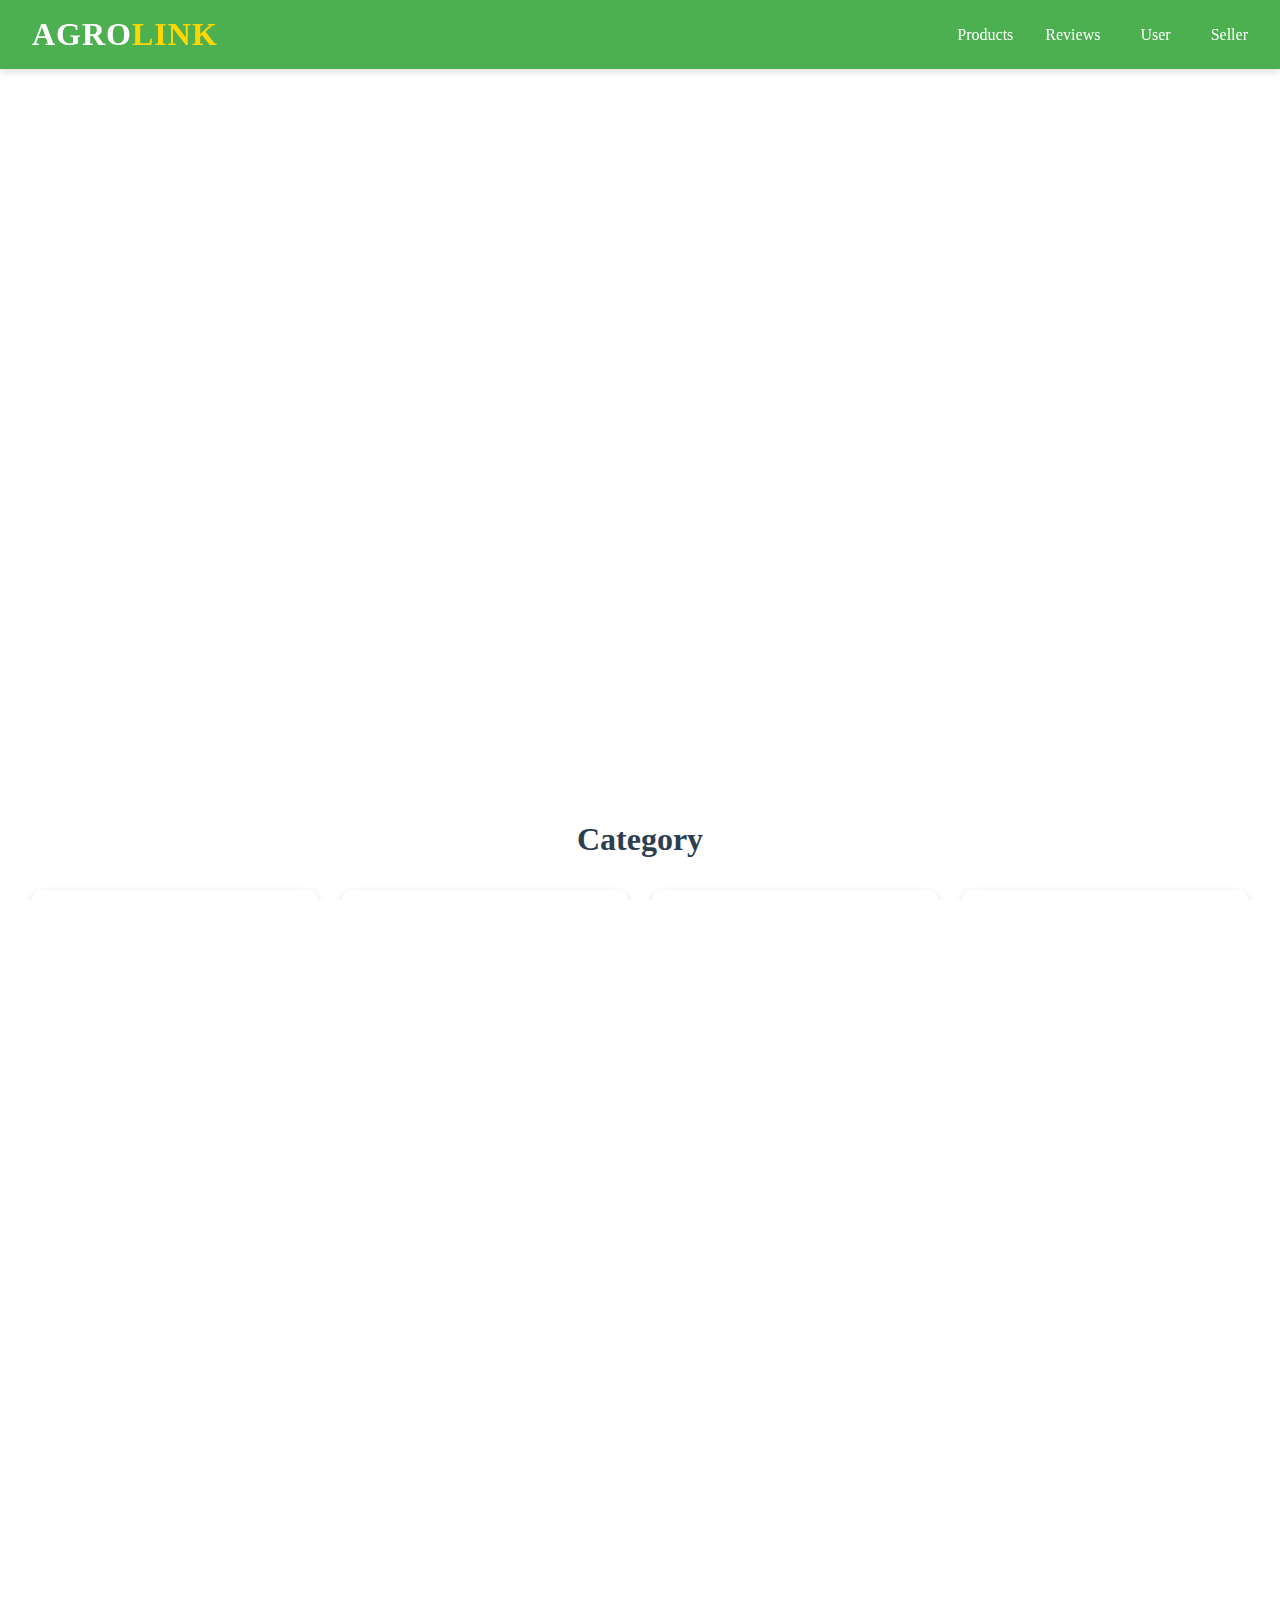
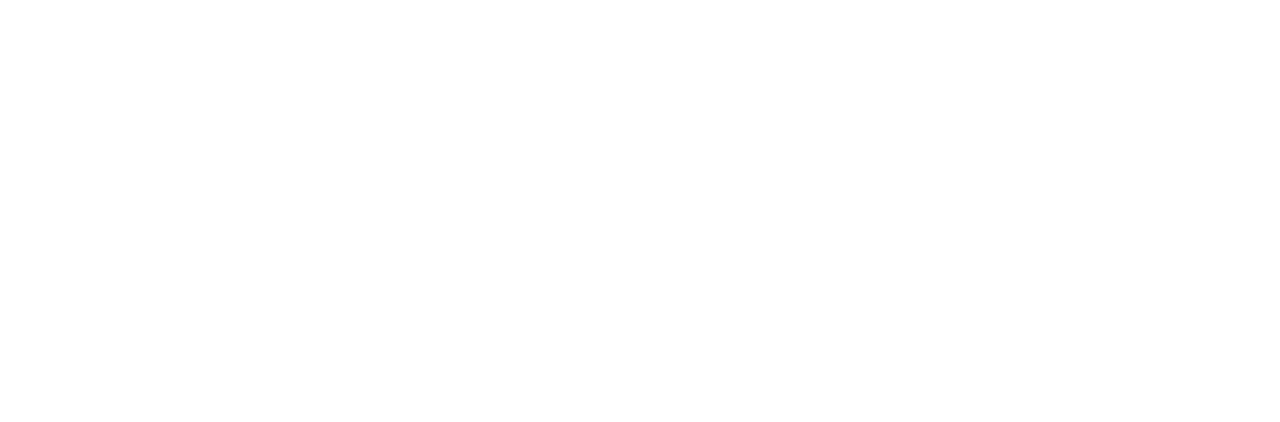
==== index.html @ 4ef07066 "Update index.html" ====
<!DOCTYPE html>
<html lang="en">
  <head>
    <meta charset="UTF-8" />
    <meta name="viewport" content="width=device-width, initial-scale=1.0" />
    <title>AgroLink</title>
    <link rel="stylesheet" href="style.css" />
  </head>
  <body>
    <header class="navbar">
      <div class="logo">Agro<span>Link</span></div>
      <nav>
        <a href="products.html" class="nav-item nav-link">Products</a>
        <a href="#reviews" class="nav-item nav-link">Reviews</a>
        <a href="front.html" class="nav-link">
          <i class="fas fa-user"></i>User
        </a>
        <a href="seller.html" class="nav-link">
          <i class="fas fa-store"></i>Seller
        </a>
      </nav>
    </header>

    <!-- Hero Section -->
    <section class="hero">
      <div class="hero-content">
        <h1>Agro<span>Link</span></h1>
        <div class="connect-lines"></div>
        <p>
          Connecting Farmers and Consumers - Bringing Fresh Produce to Your
          Doorstep!
        </p>
      </div>
    </section>

    <!-- Categories Section -->
    <section class="categories">
      <h2>Category</h2>
      <div class="category-grid">
        <div class="category-card" style="background-image: url('rice.webp')">
          <span>Rice</span>
        </div>
        <div class="category-card" style="background-image: url('wheat.webp')">
          <span>Wheat</span>
        </div>
        <div class="category-card" style="background-image: url('nuts.webp')">
          <span>Nuts</span>
        </div>
        <div class="category-card" style="background-image: url('sugar.webp')">
          <span>Sugar</span>
        </div>
        <div class="category-card" style="background-image: url('spices.webp')">
          <span>Spices</span>
        </div>
        <div class="category-card" style="background-image: url('fruits.webp')">
          <span>Fruits</span>
        </div>
        <div
          class="category-card"
          style="background-image: url('vegetables.webp')"
        >
          <span>Vegetables</span>
        </div>
        <div class="category-card" style="background-image: url('pulses.webp')">
          <span>Pulses</span>
        </div>
      </div>
    </section>
    <!--Review-->



    <main>
      <div class="user-review">
        <section class="review-section" id="reviews">
          <h2 class="testimonial-heading">User Reviews</h2>
          <div class="review-cards">
            <div class="review-card">
              <div class="col1">
                <img src="pic1.jpg" class="review-image" alt="John Doe" />
              </div>
              <div class="col2">
                <h3>John Doe</h3>
                <p class="rating">⭐⭐⭐⭐⭐</p>
                <p>
                  "This is the best service I've ever used! The quality is
                  top-notch, and the process is seamless."
                </p>
              </div>
            </div>
            <div class="review-card">
              <div class="col1">
                <img src="pic2.jpg" class="review-image" alt="Jane Smith" />
              </div>
              <div class="col2">
                <h3>Jane Smith</h3>
                <p class="rating">⭐⭐⭐⭐</p>
                <p>
                  "Excellent support and amazing features. Highly satisfied with
                  the overall experience."
                </p>
              </div>
            </div>
            <div class="review-card">
              <div class="col1">
                <img src="pic3.jpg" class="review-image" alt="Robert Brown" />
              </div>
              <div class="col2">
                <h3>Robert Brown</h3>
                <p class="rating">⭐⭐⭐⭐⭐</p>
                <p>
                  "Highly recommend to anyone looking for premium quality and
                  exceptional service."
                </p>
              </div>
            </div>
          </div>
        </section>
      </div>
    </main>

    <!-- Footer -->
    <footer>
      <p>Made with ❤️ by CodersKraft</p>
      <div class="social-icons">
        <a href="#" class="icon">GitHub</a>
        <a href="#" class="icon">LinkedIn</a>
        <a href="#" class="icon">Instagram</a>
      </div>
    </footer>
    <script src="script.js"></script>
  </body>


  <!-- Footer -->
  
  <!--
<div class="contact-info">
    <div class="contact-item">
      <i class="fas fa-map-marker-alt"></i>
      <span>123 Agro Lane, City, Country</span>
    </div>
    <div class="contact-item">
      <i class="fas fa-phone-alt"></i>
      <span>+1 234 567 890</span>
    </div>
    <div class="contact-item">
      <i class="fas fa-envelope"></i>
      <span>contact@agrolink.com</span>
    </div>
    <div class="contact-item">
      <i class="fas fa-headset"></i>
      <span>1-800-123-4567 (Toll-Free)</span>
    </div>
  </div>
-->
</footer>


  <script src="script.js"></script>
</body>

</html>
---- style.css ----
* {
  margin: 0;
  padding: 0;
  box-sizing: border-box;
}

/* Prevent horizontal overflow */
html,
body {
  width: 100%;
  height: 100%;
  overflow-x: hidden;
}

/* Navbar */
.navbar {
  display: flex;
  justify-content: space-between;
  align-items: center;
  padding: 1rem 2rem;
  background-color: #4caf50;
  position: sticky;
  top: 0;
  z-index: 1000;
  box-shadow: 0 4px 6px rgba(0, 0, 0, 0.1);
  width: 100%;
}

.logo {
  font-size: 2rem;
  font-weight: bold;
  color: #ffffff;
  text-transform: uppercase;
}

nav {
  display: flex;
  align-items: center;
  gap: 2rem;
}

.nav-link {
  display: flex;
  align-items: center;
  text-decoration: none;
  color: #ffffff;
  font-weight: 500;
  font-size: 1rem;
  position: relative;
  padding: 0.5rem 0;
  transition: color 0.3s ease, background-color 0.3s ease;
  border-radius: 5px;
}

.nav-link i {
  margin-right: 0.5rem;
  font-size: 1.2rem; /* Slightly larger for emphasis */
}

.nav-link:hover {
  background-color: rgba(255, 255, 255, 0.2);
  color: #ffd700; /* Hover effect changes to golden */
}

/* Hero Section */
.hero {
  height: 100vh; /* Full-screen height for hero section */
  background: url("banner.webp") center/cover no-repeat; /* Make sure the image fills the area */
  display: flex;
  flex-direction: column;
  justify-content: center;
  align-items: center;
  text-align: center;
  color: #fff;
  padding: 0 1rem;
  position: relative;
  overflow: hidden; /* Prevent any extra overflow */
}

.hero h1 {
  font-size: 4rem;
  font-weight: bold;
  text-transform: uppercase;
  text-shadow: 2px 2px 5px rgba(0, 0, 0, 0.7);
  margin-bottom: 1rem;
  animation: fadeInUp 1.5s forwards; /* Smooth fade-in */
}

.hero span {
  color: #ffd700;
}

.hero p {
  font-size: 1.5rem;
  color: #ecf0f1;
  max-width: 700px;
  margin: 0 auto;
  text-shadow: 1px 1px 3px rgba(0, 0, 0, 0.5);
  animation: fadeInUp 1.5s 0.5s forwards; /* Fade-in with a delay */
}

/* Add optional zoom-in animation */
@keyframes fadeInUp {
  from {
    opacity: 0;
    transform: translateY(20px);
  }
  to {
    opacity: 1;
    transform: translateY(0);
  }
}

/* Media Queries for Hero Section */
@media (max-width: 768px) {
  .hero h1 {
    font-size: 3rem;
  }

  .hero p {
    font-size: 1rem;
  }
}

/* Categories Section */
.categories {
  padding: 2rem;
  text-align: center;
  width: 100%;
}

.categories h2 {
  font-size: 2rem;
  color: #2c3e50;
  margin-bottom: 2rem;
}

.category-grid {
  display: grid;
  grid-template-columns: repeat(auto-fit, minmax(250px, 1fr));
  gap: 1.5rem;
  width: 100%;
}

.category-card {
  position: relative;
  height: 200px;
  background-size: cover;
  background-position: center;
  border-radius: 10px;
  overflow: hidden;
  box-shadow: 0 4px 8px rgba(0, 0, 0, 0.2);
  transition: transform 0.3s;
  width: 100%;
}

.category-card:hover {
  transform: scale(1.05);
}

.category-card span {
  position: absolute;
  bottom: 10px;
  left: 10px;
  color: #fff;
  font-weight: bold;
  text-shadow: 1px 1px 5px rgba(0, 0, 0, 0.7);
}

/* Review Section */
.user-review {
  display: block;
  width: 100%;
  max-width: 100%;
  margin: 25px;
  border-radius: 15px;
  padding: 50px;
  background-color: white;
  text-align: left;
  box-shadow: 0 4px 8px rgba(0, 0, 0, 0.2);
}

.testimonial-heading {
  font-size: 2rem;
  font-family: "Times New Roman", Times, serif;
  color: #2c3e50;
  margin-bottom: 2rem;
  font-weight: bold;
  text-transform: uppercase;
}

.review-cards {
  position: relative;
  height: fit-content;
  width: 100%;
}

.review-card {
  display: flex;
  align-items: center; /* Align items vertically */
  position: relative;
  height: fit-content;
  background-size: contain;
  background-position: contain;
  border-radius: 10px;
  padding: 10px; /* Add some padding */
  margin: 2px;
  box-shadow: 0 4px 8px rgba(0, 0, 0, 0.2);
  background-color: transparent;
  width: 100%;
}

.review-card:hover {
  transform: scale(1.01);
}

.review-card h3,
p {
  color: #2c3e50;
  font-family: "Franklin Gothic Medium", "Arial Narrow", Arial, sans-serif;
}

.review-card .text-content {
  display: flex;
  flex-direction: column;
  justify-content: center; /* Center the text vertically */
}

.review-card h3,
.review-card p {
  margin: 0.5rem 0; /* Add margin for spacing between text */
}

.review-card .rating {
  font-size: 1.2rem; /* Increase size of rating for better visibility */
  margin-top: 0.5rem;
}

.review-card img {
  width: 60px; /* Slightly larger for better visual balance */
  height: 60px;
  border-radius: 50%;
  margin-right: 20px; /* Space between the image and the text */
}

/* Footer Section */
footer {
  padding: 1.5rem 3rem; /* Reduced padding for smaller footer height */
  box-sizing: border-box;
}

/* Navbar */

/* Navbar */
.navbar {
  display: flex;
  justify-content: space-between;
  align-items: center;
  padding: 1rem 2rem;
  background-color: #4caf50; /* Green to Golden gradient */
  position: sticky;
  top: 0;
  z-index: 1000;
  box-shadow: 0 4px 6px rgba(0, 0, 0, 0.1);
}

.navbar .left,
.navbar .right {
  display: flex;
  align-items: center;
}

.navbar .left {
  justify-content: flex-start;
}

.navbar .right {
  justify-content: flex-end;
}

.left a,
.right a {
  color: #ffffff;
  text-decoration: none;
  margin-left: 1.5rem; /* Adjust the space between links */
  font-size: 1rem;
}

.left a:hover,
.right a:hover {
  color: #ffd700; /* Hover color for links */
}

/* Styling for the contact button and GitHub link */
.left a.github-link {
  color: #ffd700; /* GitHub link color */
}

.right a.contact-link {
  color: #ffd700; /* Contact link color */
}

/* Adding some margin and hover effects */
.left a.github-link:hover {
  color: #ffffff;
}

.right a.contact-link:hover {
  color: #ffffff;
}
.logo {
  font-size: 2rem;
  font-weight: bold;
  color: #ffffff;
  letter-spacing: 1px;
  text-transform: uppercase;
}

.logo span {
  color: #ffd700; /* Golden for emphasis */
}

nav {
  display: flex;
  align-items: center;
  gap: 2rem;
}

.nav-link {
  display: flex;
  align-items: center;
  text-decoration: none;
  color: #ffffff;
  font-weight: 500;
  font-size: 1rem;
  position: relative;
  padding: 0.5rem 0;
  transition: color 0.3s ease, background-color 0.3s ease;
  border-radius: 5px;
}

.nav-link i {
  margin-right: 0.5rem;
  font-size: 1.2rem; /* Slightly larger for emphasis */
}

.nav-link:hover {
  background-color: rgba(255, 255, 255, 0.2);
  color: #ffd700; /* Hover effect changes to golden */
}

.nav-link::after {
  content: "";
  display: block;
  height: 2px;
  width: 0;
  background: #ffd700; /* Golden underline */
  transition: width 0.3s ease;
  margin-top: 5px;
}

.nav-link:hover::after {
  width: 100%;
}

.cart {
  display: flex;
  align-items: center;
  color: #2ecc71; /* Light green */
  font-weight: bold;
  padding: 0.5rem;
  border: 1px solid #ffd700;
  border-radius: 5px;
  transition: background-color 0.3s ease, color 0.3s ease;
}

.cart i {
  margin-right: 0.5rem;
  font-size: 1.2rem;
}

.cart:hover {
  background-color: #ffd700; /* Golden hover effect */
  color: #ffffff;
}

/* Hero Section */
.hero {
  height: 80vh; /* Ensure the hero section covers most of the screen */
  background: url("banner.webp") center/cover no-repeat; /* Replace with your image URL */
  position: relative;
  color: #fff;
  display: flex;
  justify-content: center;
  align-items: center;
  text-align: center;
  animation: zoomIn 10s ease-in-out infinite; /* Zoom-in animation */
}

/* Zoom-in effect for the background image */
@keyframes zoomIn {
  0% {
    transform: scale(1);
  }
  50% {
    transform: scale(1.05);
  }
  100% {
    transform: scale(1);
  }
}

.hero h1 {
  font-size: 4rem;
  font-weight: bold;
  letter-spacing: 2px;
  color: #fff;
  text-transform: uppercase;
  text-shadow: 2px 2px 5px rgba(0, 0, 0, 0.7); /* Added text shadow for better visibility */
  opacity: 0;
  animation: fadeInUp 1.5s forwards, slideInLeft 1s ease-out; /* Fade and Slide in animation */
}

.hero span {
  color: #ffd700; /* Golden color to highlight part of the text */
}

.hero p {
  margin-top: 1.5rem;
  font-size: 1.6rem;
  color: #ecf0f1;
  max-width: 800px;
  margin-left: auto;
  margin-right: auto;
  padding: 0 20px; /* Added padding for better text flow */
  text-shadow: 2px 2px 5px rgba(0, 0, 0, 0.7); /* Added text shadow for readability */
  opacity: 0;
  animation: fadeInUp 1.5s 0.5s forwards, slideInRight 1s ease-out 0.5s; /* Fade and Slide-in for paragraph */
}

/* Fade In Up animation */
@keyframes fadeInUp {
  from {
    opacity: 0;
    transform: translateY(20px);
  }
  to {
    opacity: 1;
    transform: translateY(0);
  }
}

/* Slide In Left */
@keyframes slideInLeft {
  from {
    opacity: 0;
    transform: translateX(-100px);
  }
  to {
    opacity: 1;
    transform: translateX(0);
  }
}

/* Slide In Right */
@keyframes slideInRight {
  from {
    opacity: 0;
    transform: translateX(100px);
  }
  to {
    opacity: 1;
    transform: translateX(0);
  }
}

@media (max-width: 768px) {
  .hero h1 {
    font-size: 2.8rem;
  }

  .hero p {
    font-size: 1.4rem;
    margin-top: 1rem;
  }
}

/* Categories Section */
.categories {
  padding: 2rem;
  text-align: center;
}

.categories h2 {
  font-size: 2rem;
  color: #2c3e50;
  margin-bottom: 2rem;
}

.category-grid {
  display: grid;
  grid-template-columns: repeat(auto-fit, minmax(250px, 1fr));
  gap: 1.5rem;
}

.category-card {
  position: relative;
  height: 200px;
  background-size: cover;
  background-position: center;
  border-radius: 10px;
  overflow: hidden;
  box-shadow: 0 4px 8px rgba(0, 0, 0, 0.2);
  transition: transform 0.3s;
}

.category-card:hover {
  transform: scale(1.05);
}

.category-card span {
  position: absolute;
  bottom: 10px;
  left: 10px;
  color: #fff;
  font-weight: bold;
  text-shadow: 1px 1px 5px rgba(0, 0, 0, 0.7);
}

/* Testimonial Section */
.testimonial-wrapper {
  display: flex;
  justify-content: center;
  align-items: center;
  flex-direction: column;
  height: 80vh;
  position: relative;
}

.testimonial-slider {
  width: 90%;
  max-width: 600px;
  background: #fff;
  box-shadow: 0 4px 10px rgba(0, 0, 0, 0.1);
  border-radius: 8px;
  overflow: hidden;
  text-align: center;
  position: relative;
}

.slider-container {
  display: flex;
  transition: transform 0.5s ease-in-out;
}

.slide {
  min-width: 100%;
  padding: 20px;
  box-sizing: border-box;
}

.slide p {
  font-size: 1.2rem;
  line-height: 1.5;
  color: #555;
  margin: 10px 0;
}

.slide h4 {
  font-size: 1rem;
  color: #333;
}

/* Circular image styles */
.testimonial-image {
  width: 80px;
  height: 80px;
  border-radius: 50%;
  margin: 0 auto 15px;
  object-fit: cover;
}

.testimonial-heading {
  font-size: 2rem;
  font-weight: bold;
  text-align: center;
  margin-bottom: 20px;
  color: #333;
}

.testimonial-heading-container {
  width: 100%;
  text-align: center;
  margin-bottom: 20px;
}
/* Footer Section */

/* Footer Section */
/* Footer Section */
footer {
  padding: 1.5rem 3rem;
  color: #fff;
  text-align: center;
  border-radius: 15px;
  box-shadow: 0 4px 6px rgba(0, 0, 0, 0.2);
  position: relative;
  overflow: hidden;
}

.right {
  display: flex;
  flex-direction: column; /* Stack links vertically */
  align-items: center;
}

.right a.contact-link,
.left a.github-link {
  font-size: 1.2rem; /* Make font size same for both GitHub and Contact Us */
  font-weight: bold;
  margin-bottom: 1rem; /* Space below both links */
}

.right ul {
  list-style: none;
  padding: 0;
}

.right ul li {
  margin: 0.5rem 0;
}

.right ul li a {
  text-decoration: none;

  font-size: 1rem;
  transition: color 0.3s ease;
}

.right ul li a:hover {
  color: #fff;
}

footer {
  padding: 1.5rem 3rem;
  background: rgba(0, 0, 0, 0.7);
  backdrop-filter: blur(10px);
  -webkit-backdrop-filter: blur(10px);
  color: #fff;
  text-align: center;
  /* border-radius: 15px; */
  box-shadow: 0 4px 6px rgba(0, 0, 0, 0.2);
  position: relative;
  overflow: hidden;
  width: 100vw;
  max-width: 100vw;
  margin-right: 0px;
}

footer p {
  font-size: 1.2rem;
  font-weight: bold;
  color: #fff;
  margin-bottom: 1rem;
  text-shadow: 0 0 5px #ffd700, 0 0 10px #ffd700, 0 0 15px #ffd700;
}

footer .social-icons {
  margin-top: 10px;
}

footer .social-icons a {
  margin: 0 10px;
  color: #fff;
  font-size: 1.5rem;
  text-decoration: none;
  transition: color 0.3s ease;
  position: relative;
}

footer .social-icons a:hover {
  color: #ffd700; /* Glow color */
}

footer .social-icons a::before {
  content: "";
  position: absolute;
  width: 100%;
  height: 3px;
  background: #ffd700;
  left: 0;
  bottom: -5px;
  transform: scaleX(0);
  transform-origin: bottom right;
  transition: transform 0.3s ease-in-out;
}

footer .social-icons a:hover::before {
  transform: scaleX(1);
  transform-origin: bottom left;
  border-radius: 15px;
  box-shadow: 0 4px 6px rgba(0, 0, 0, 0.2);
  position: relative;
  overflow: hidden;
  margin-top: 3rem;
}

footer h3 {
  font-size: 1.6rem;
  margin-bottom: 1rem;
}

footer p {
  font-size: 1rem;
  color: #bbb;
}

/* Social Icons */
footer .social-icons {
  display: flex;
  justify-content: center;
  gap: 1.5rem;
  margin-top: 1.5rem;
}

footer .social-icons a {
  font-size: 1.5rem;

  transition: transform 0.3s ease;
}

footer .social-icons a:hover {
  transform: scale(1.2);
  color: #fff;
}

/* Media Queries for Responsiveness */
@media (max-width: 768px) {
  .hero h1 {
    font-size: 2.8rem;
  }

  .hero p {
    font-size: 1.4rem;
    margin-top: 1rem;
  }

  .category-grid {
    grid-template-columns: 1fr;
  }
}
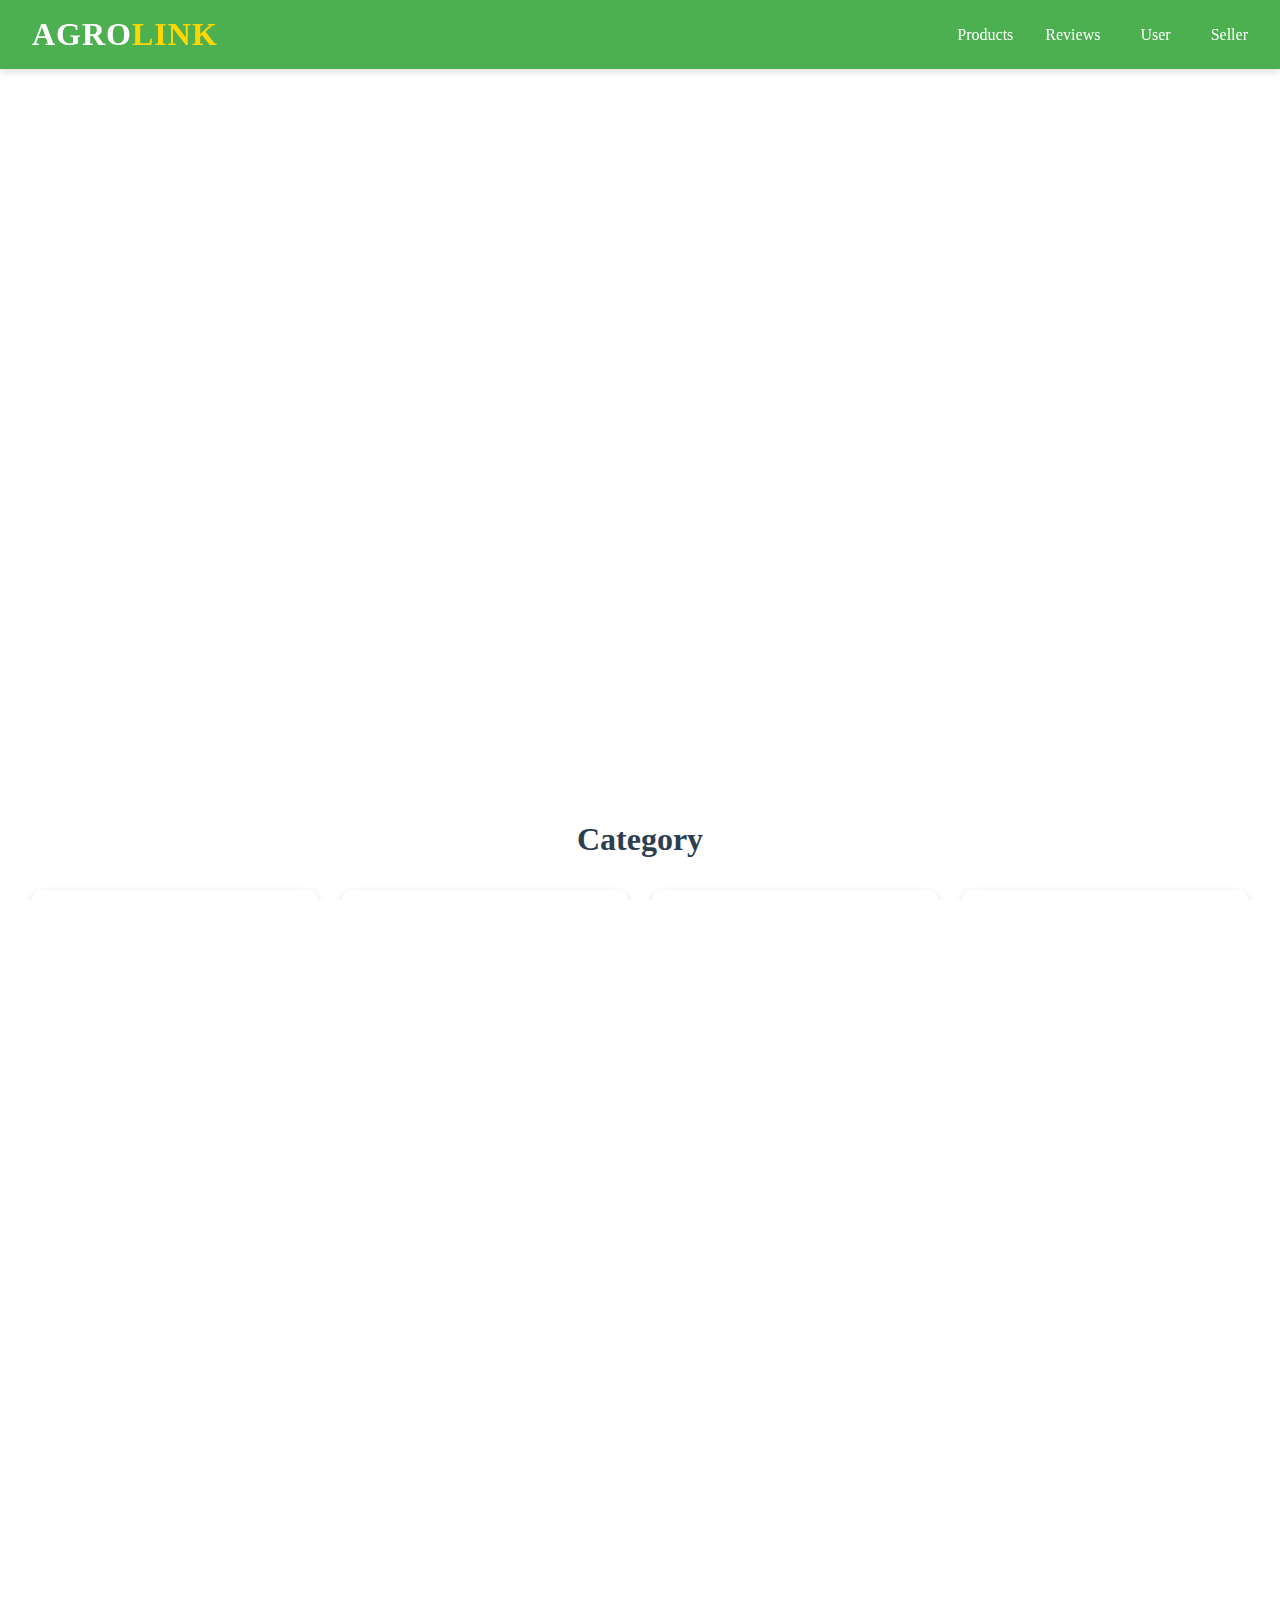
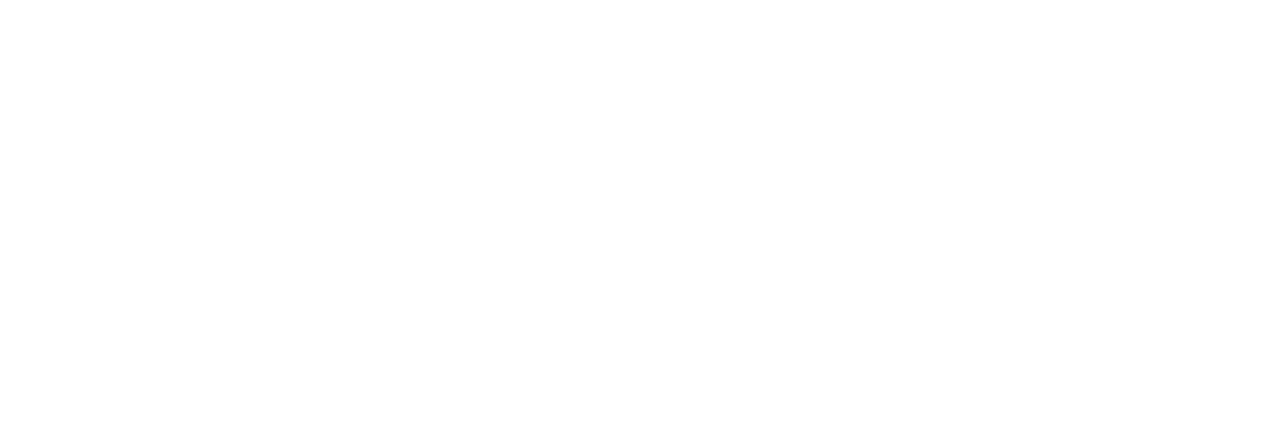
==== commit c19ca1ac: "Update index.html" ====
--- a/index.html
+++ b/index.html
@@ -80,7 +80,7 @@
                 <img src="pic1.jpg" class="review-image" alt="John Doe" />
               </div>
               <div class="col2">
-                <h3>John Doe</h3>
+                <h3>Jagdeep Rai</h3>
                 <p class="rating">⭐⭐⭐⭐⭐</p>
                 <p>
                   "This is the best service I've ever used! The quality is
@@ -93,11 +93,10 @@
                 <img src="pic2.jpg" class="review-image" alt="Jane Smith" />
               </div>
               <div class="col2">
-                <h3>Jane Smith</h3>
+                <h3>Jhanvi Arora</h3>
                 <p class="rating">⭐⭐⭐⭐</p>
                 <p>
-                  "Excellent support and amazing features. Highly satisfied with
-                  the overall experience."
+                  "Fresh Fruits and veggies at doorstep. Loved the service."
                 </p>
               </div>
             </div>
@@ -106,7 +105,7 @@
                 <img src="pic3.jpg" class="review-image" alt="Robert Brown" />
               </div>
               <div class="col2">
-                <h3>Robert Brown</h3>
+                <h3>Riya Raj</h3>
                 <p class="rating">⭐⭐⭐⭐⭐</p>
                 <p>
                   "Highly recommend to anyone looking for premium quality and
@@ -123,9 +122,9 @@
     <footer>
       <p>Made with ❤️ by CodersKraft</p>
       <div class="social-icons">
-        <a href="#" class="icon">GitHub</a>
-        <a href="#" class="icon">LinkedIn</a>
-        <a href="#" class="icon">Instagram</a>
+        <p>Contact us:</p>
+        <a href="#" class="icon">+91 89147326/a>
+        <a href="#" class="icon">Muradnagar, Ghaziabad</a>
       </div>
     </footer>
     <script src="script.js"></script>
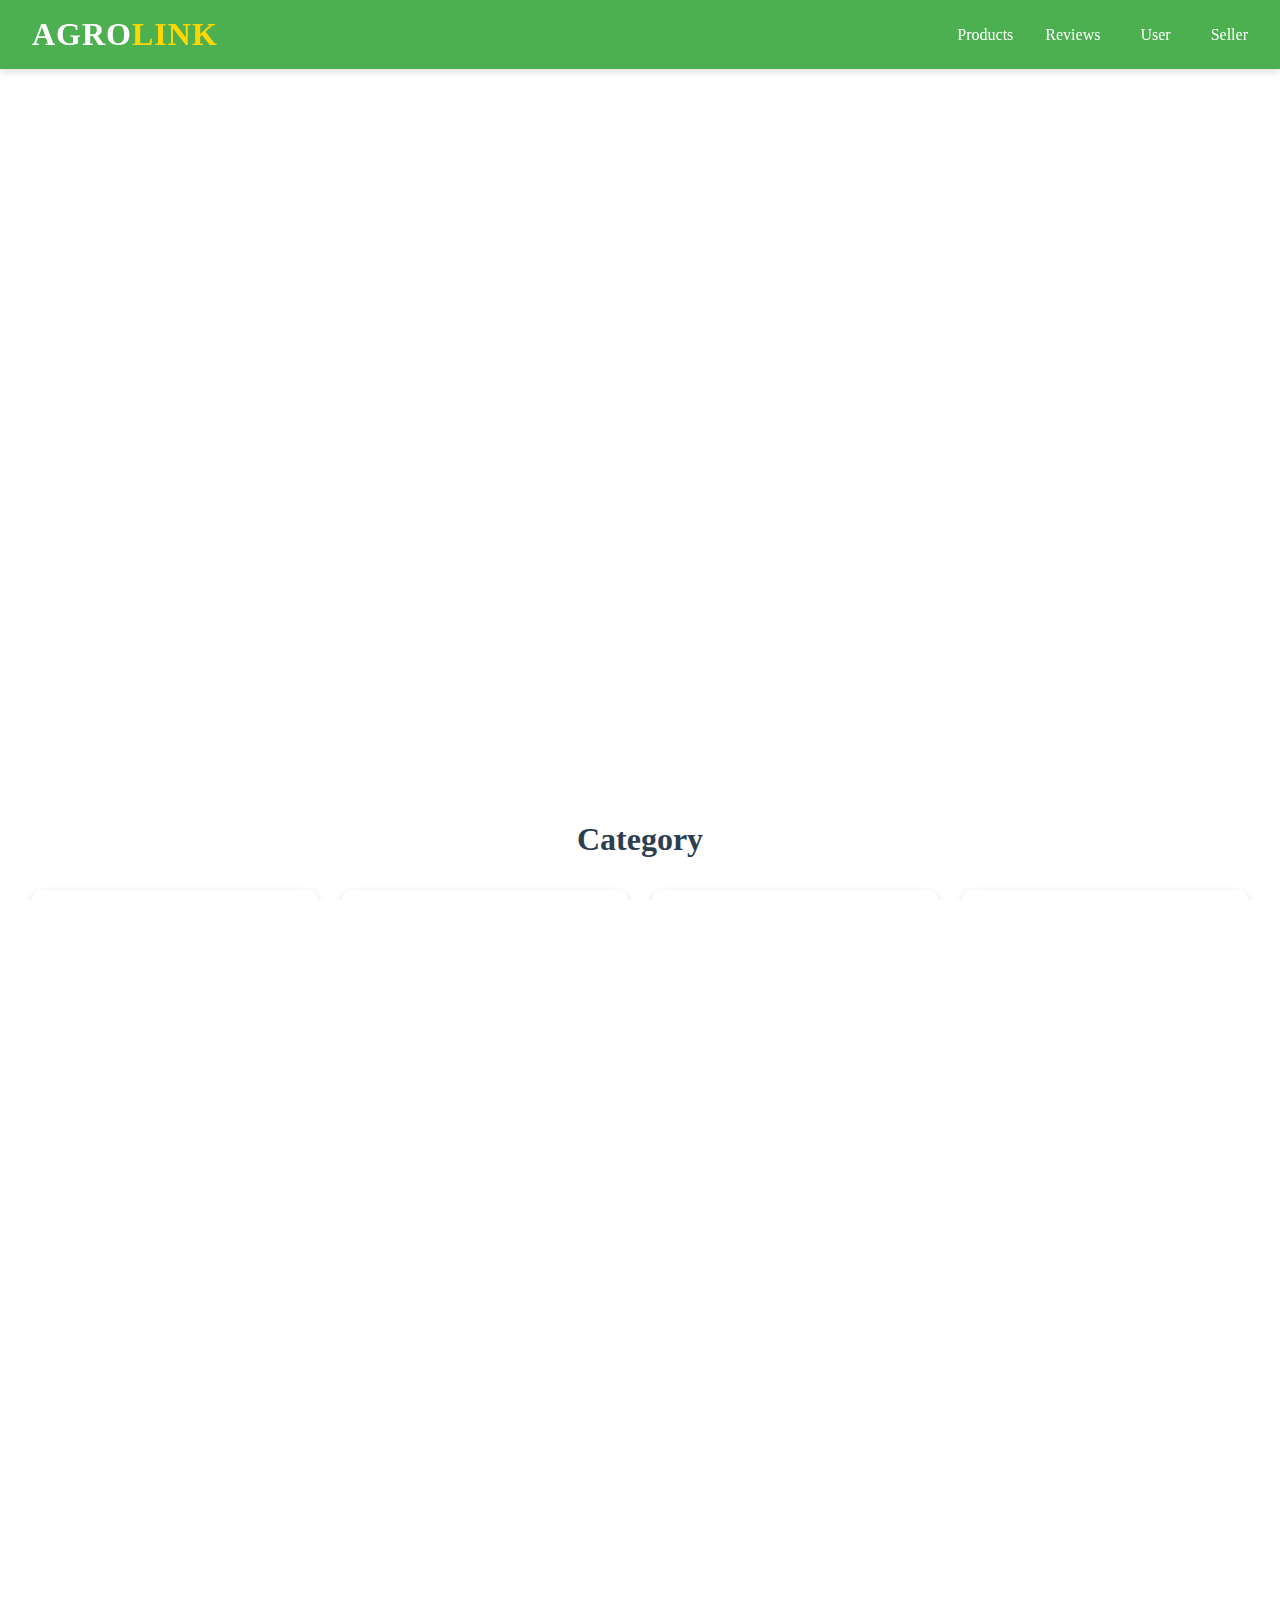
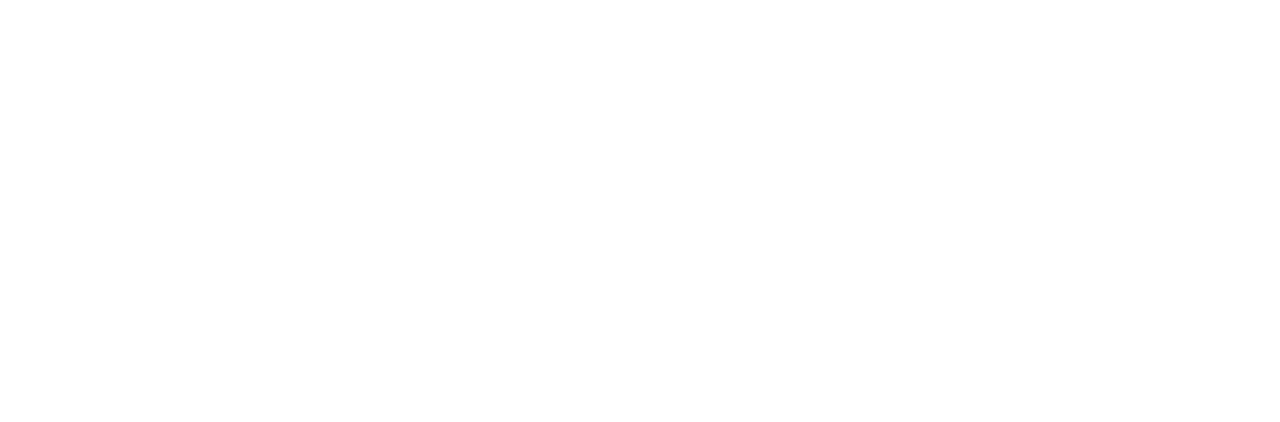
==== commit ddc7ab77: "Update index.html" ====
--- a/index.html
+++ b/index.html
@@ -122,7 +122,7 @@
     <footer>
       <p>Made with ❤️ by CodersKraft</p>
       <div class="social-icons">
-        <p>Contact us:</p>
+        <a href="#" class="icon">Contact Us:/a>
         <a href="#" class="icon">+91 89147326/a>
         <a href="#" class="icon">Muradnagar, Ghaziabad</a>
       </div>
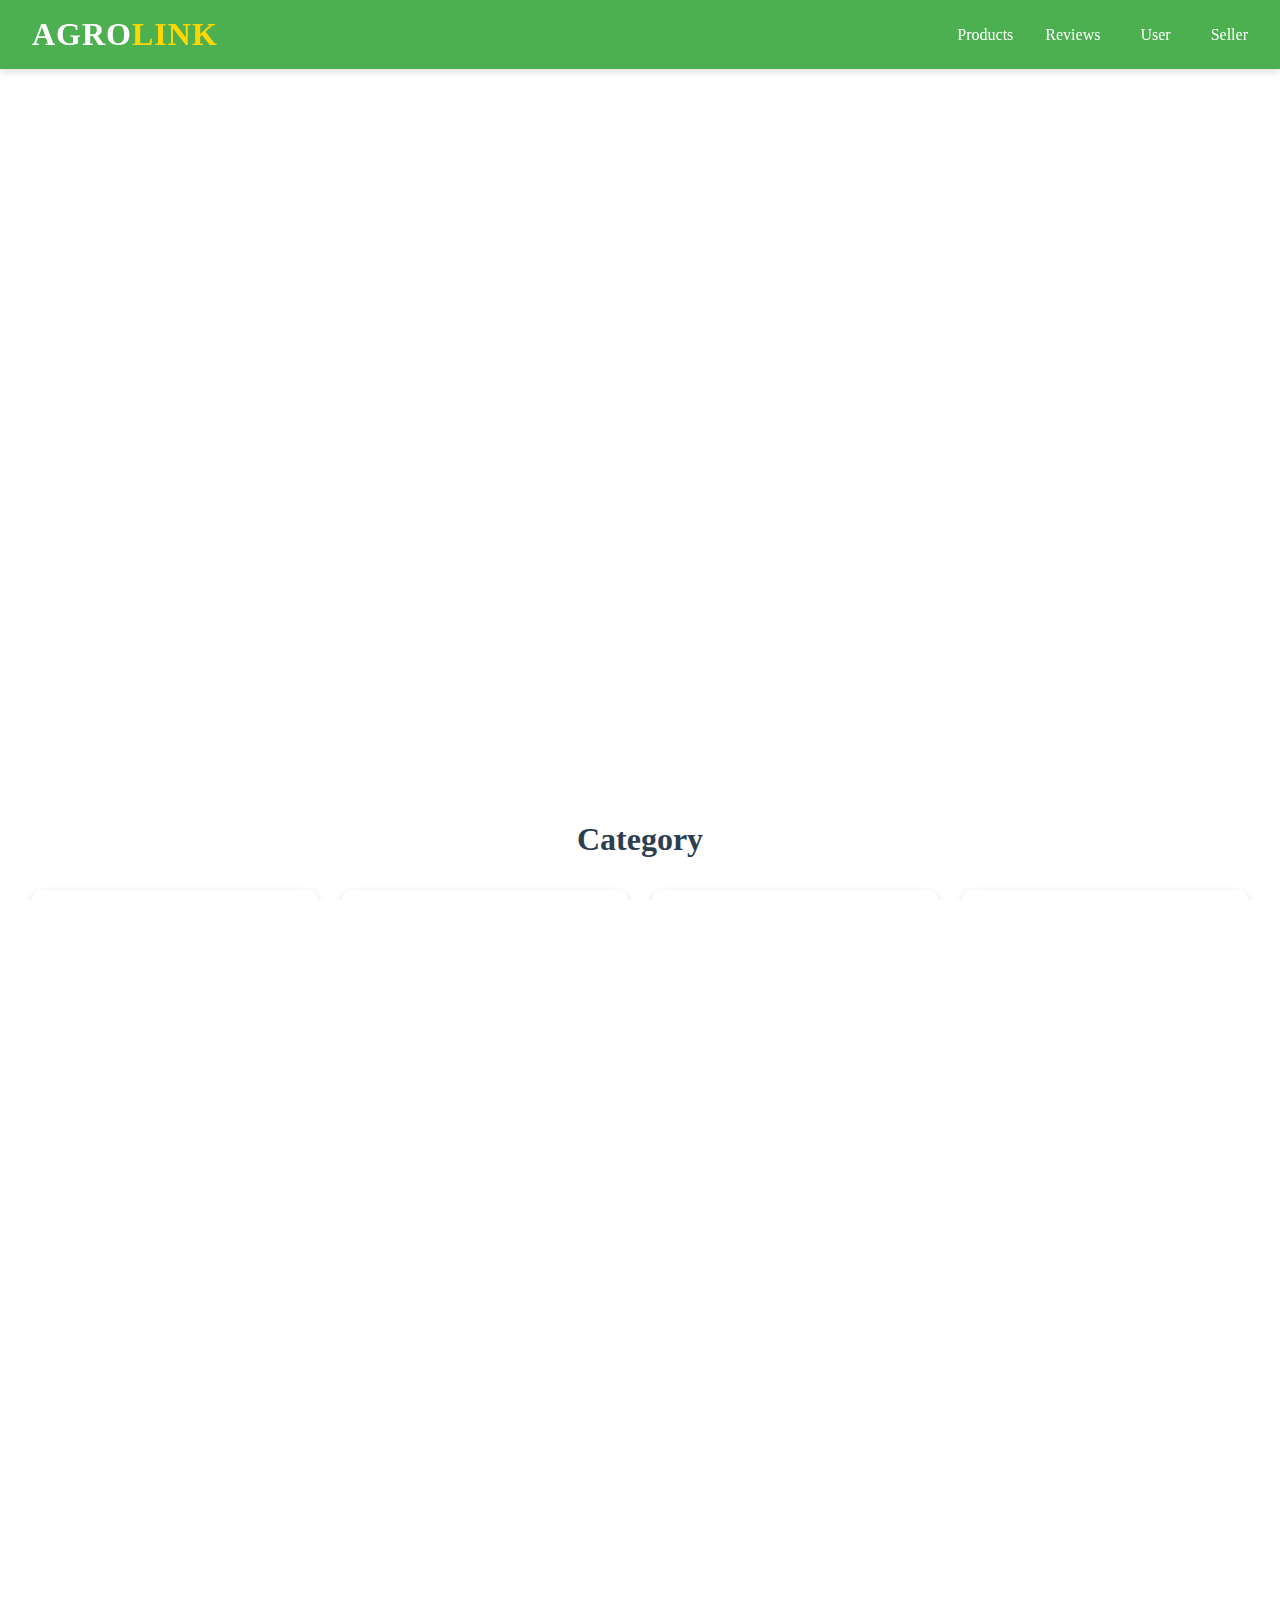
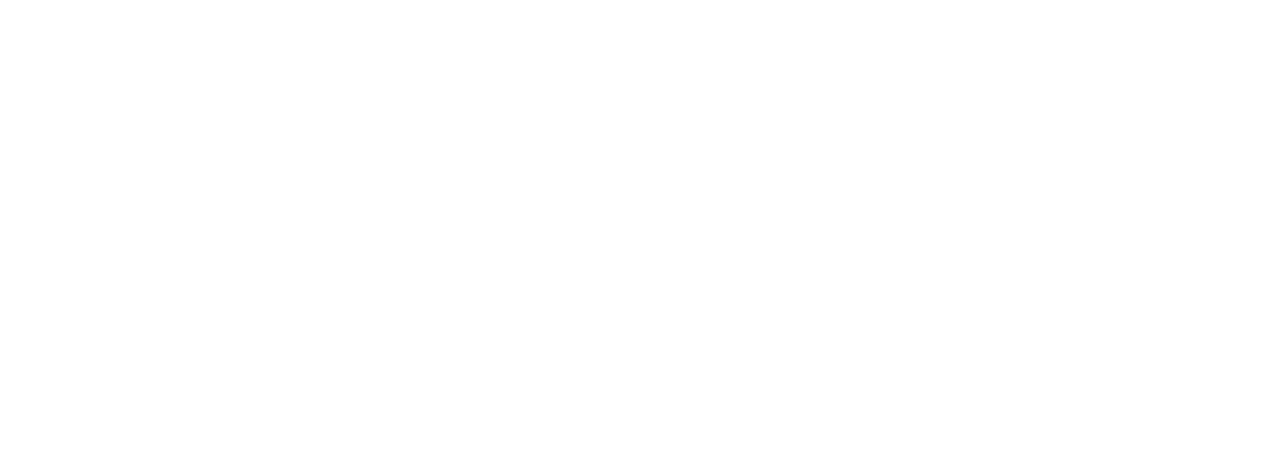
==== commit 01304c38: "Update index.html" ====
--- a/index.html
+++ b/index.html
@@ -122,9 +122,11 @@
     <footer>
       <p>Made with ❤️ by CodersKraft</p>
       <div class="social-icons">
-        <a href="#" class="icon">Contact Us:/a>
-        <a href="#" class="icon">+91 89147326/a>
-        <a href="#" class="icon">Muradnagar, Ghaziabad</a>
+        <ul>
+        <li> <a href="#" class="icon">Contact Us:</a></li>
+        <li><a href="#" class="icon">+91 89147326</a></li>
+       <li> <a href="#" class="icon">Muradnagar, Ghaziabad</a></li>
+          </ul>
       </div>
     </footer>
     <script src="script.js"></script>
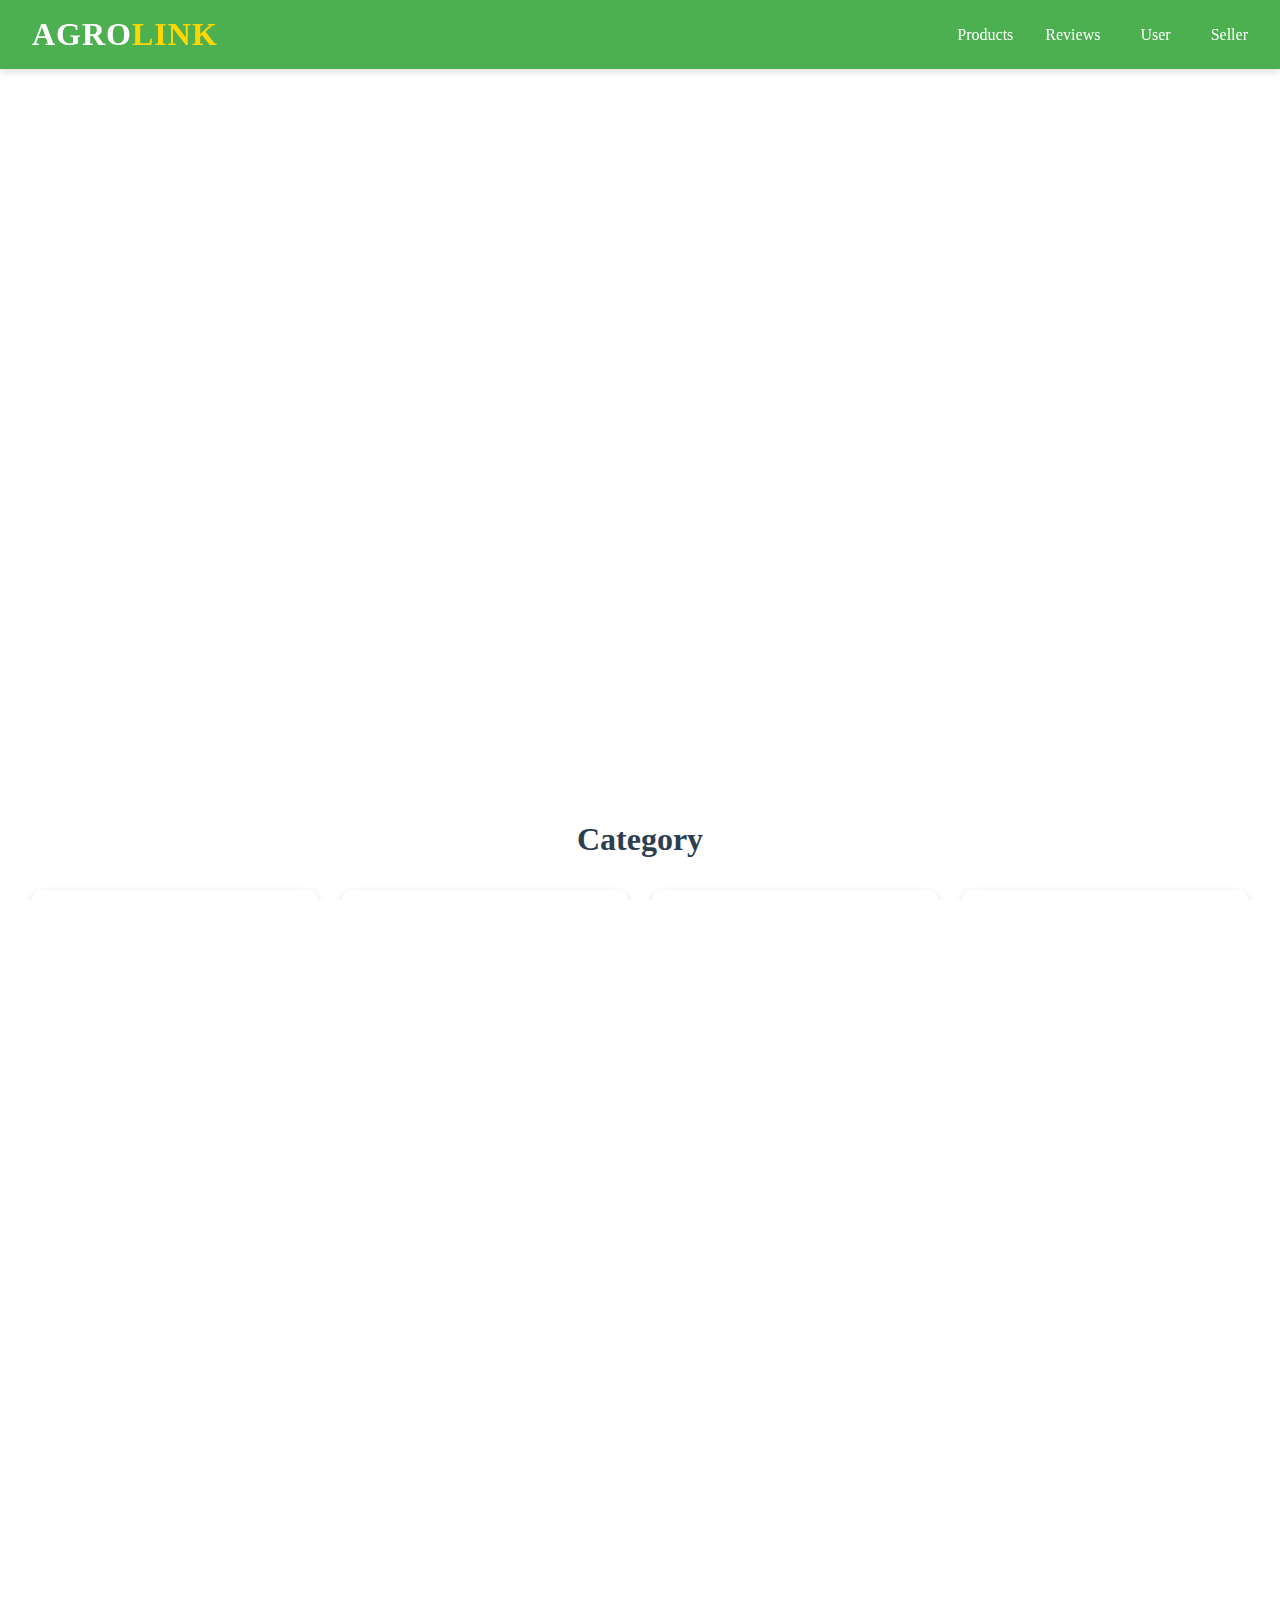
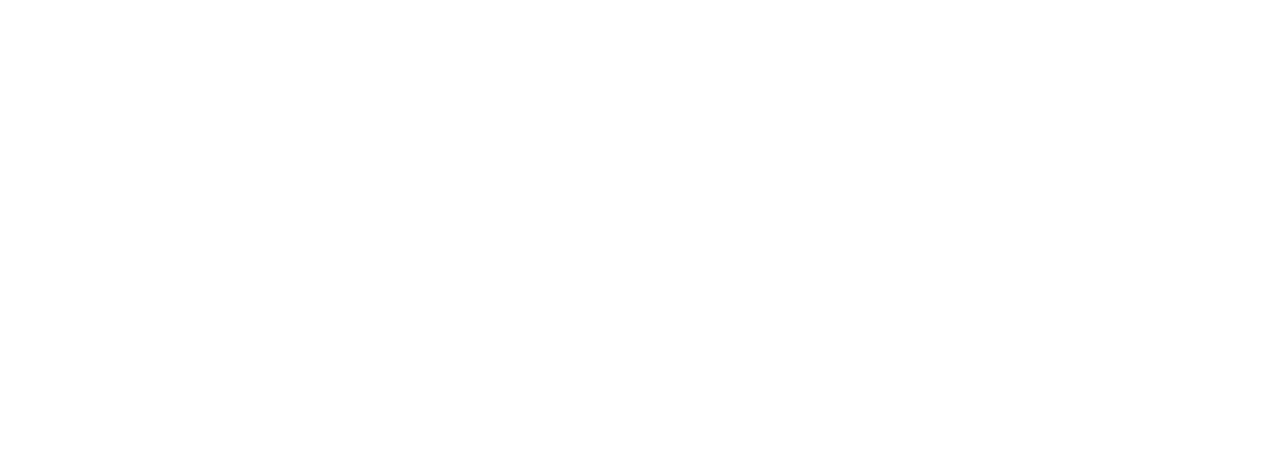
==== commit 764c2043: "Update index.html" ====
--- a/index.html
+++ b/index.html
@@ -122,8 +122,9 @@
     <footer>
       <p>Made with ❤️ by CodersKraft</p>
       <div class="social-icons">
+        
+        <a href="#" class="icon">Contact Us:</a>
         <ul>
-        <li> <a href="#" class="icon">Contact Us:</a></li>
         <li><a href="#" class="icon">+91 89147326</a></li>
        <li> <a href="#" class="icon">Muradnagar, Ghaziabad</a></li>
           </ul>
